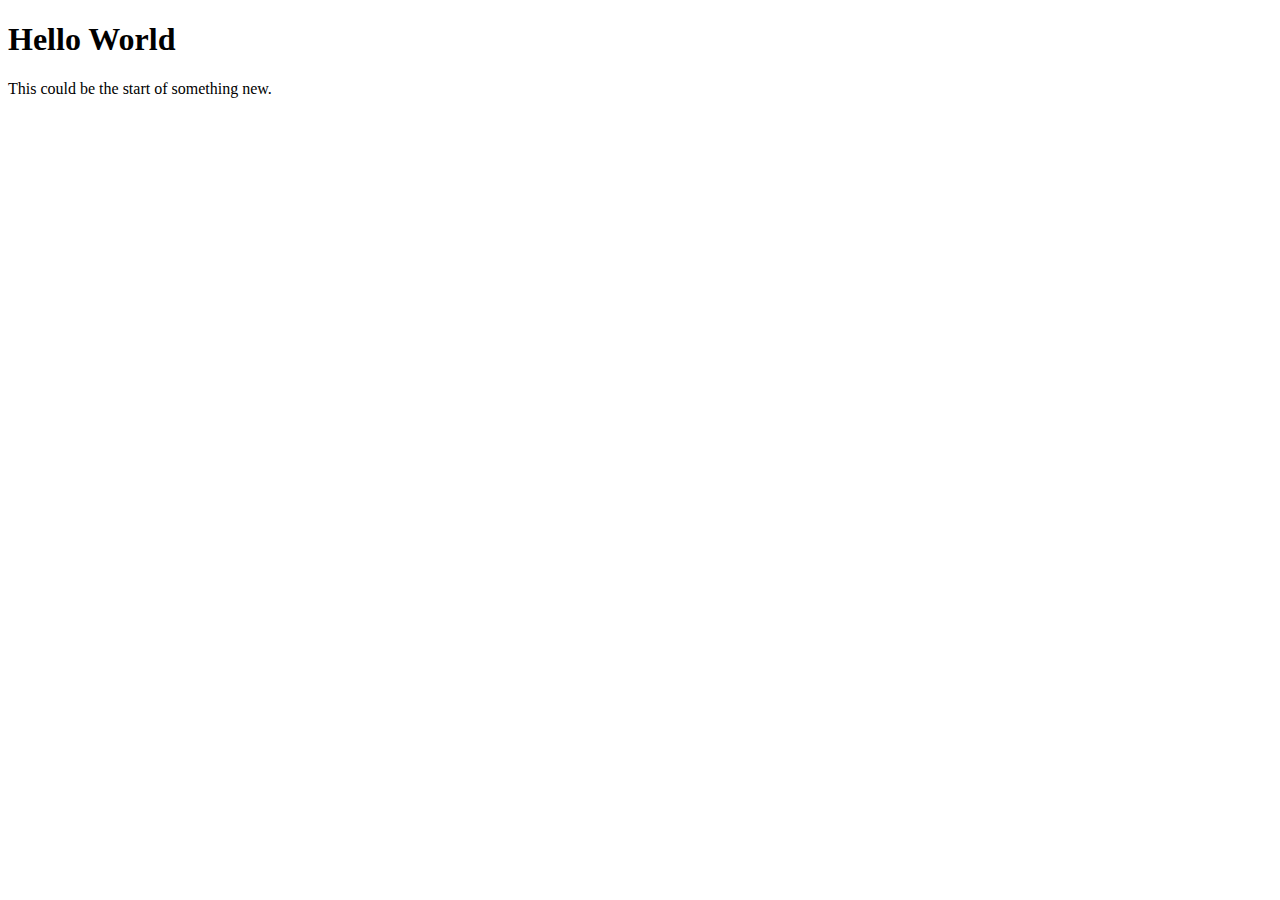
==== index.html @ 029fc099 "Added Titel" ====
<!doctype html>
<html>
    <head>
        <title>My PortFolio</title>
    </head>
    <body>
        <h1>Hello World</h1>
        <p>This could be the start of something new.</p>
    </body>    
</html>
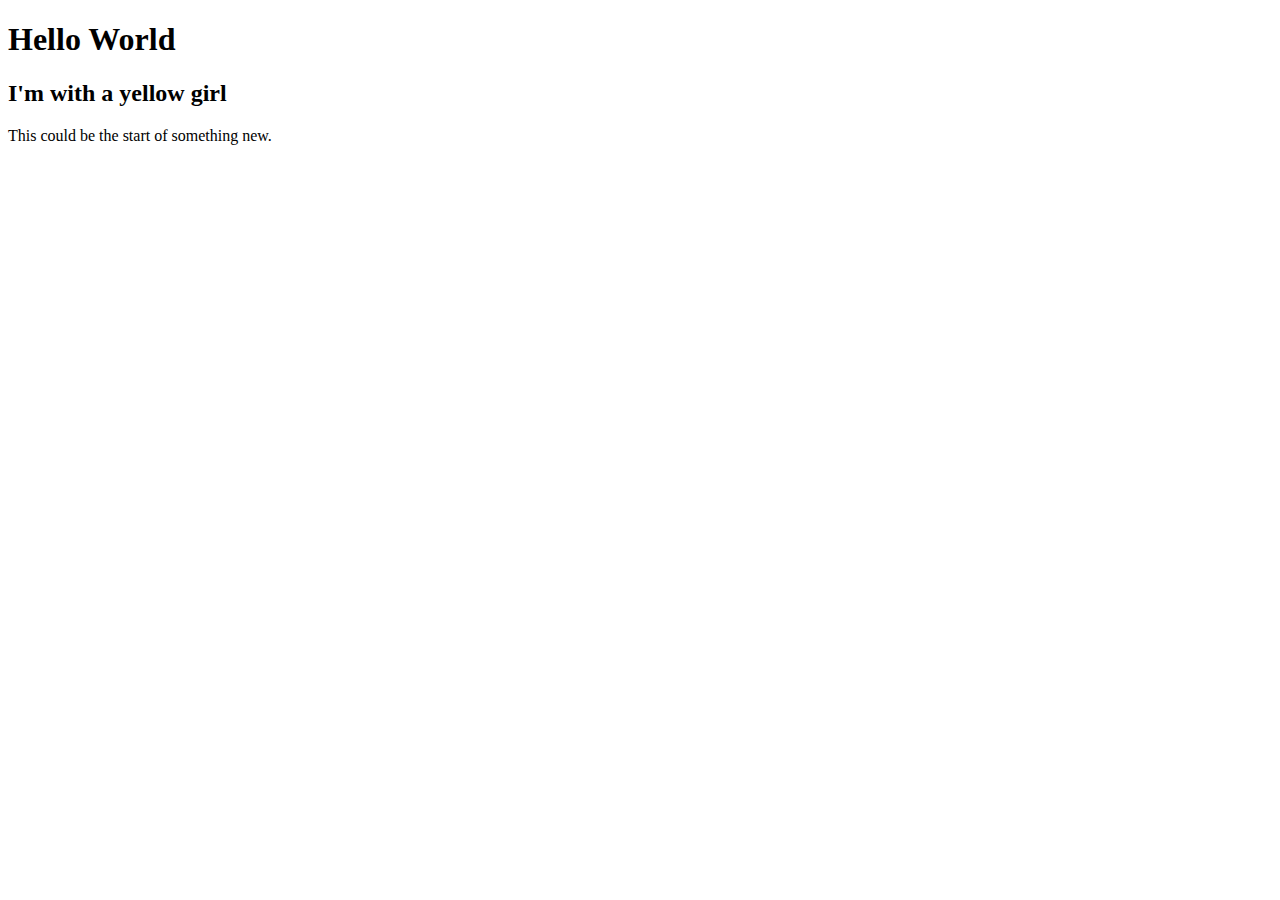
==== commit 148a8aea: "Testing repo in Linux environment" ====
--- a/index.html
+++ b/index.html
@@ -5,6 +5,7 @@
     </head>
     <body>
         <h1>Hello World</h1>
+	<h2>I'm with a yellow girl</h2>
         <p>This could be the start of something new.</p>
     </body>    
-</html>+</html>
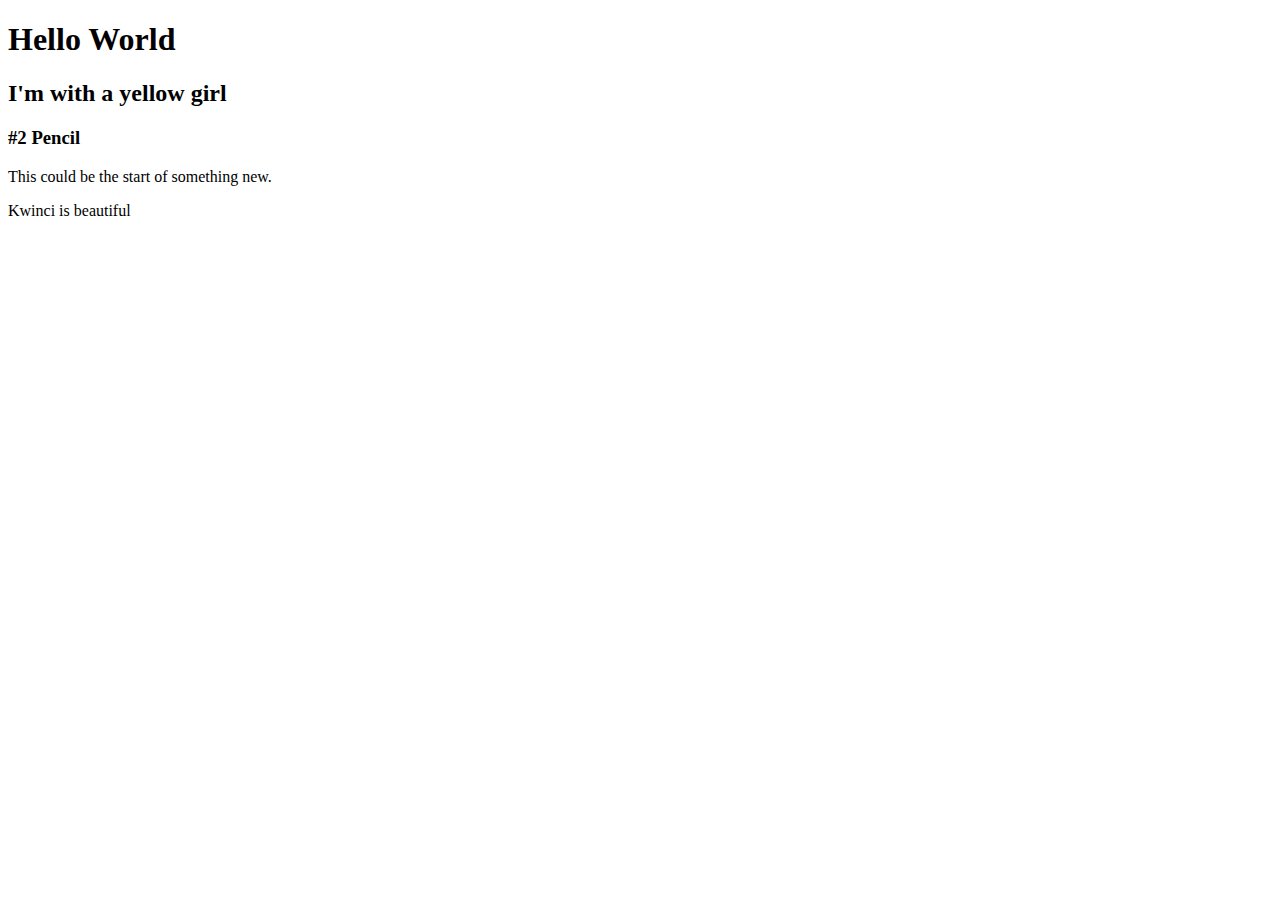
==== commit 9083ed1a: "For show" ====
--- a/index.html
+++ b/index.html
@@ -6,6 +6,8 @@
     <body>
         <h1>Hello World</h1>
 	<h2>I'm with a yellow girl</h2>
+	    <h3>#2 Pencil</h3>
         <p>This could be the start of something new.</p>
+	<p>Kwinci is beautiful</p>
     </body>    
 </html>
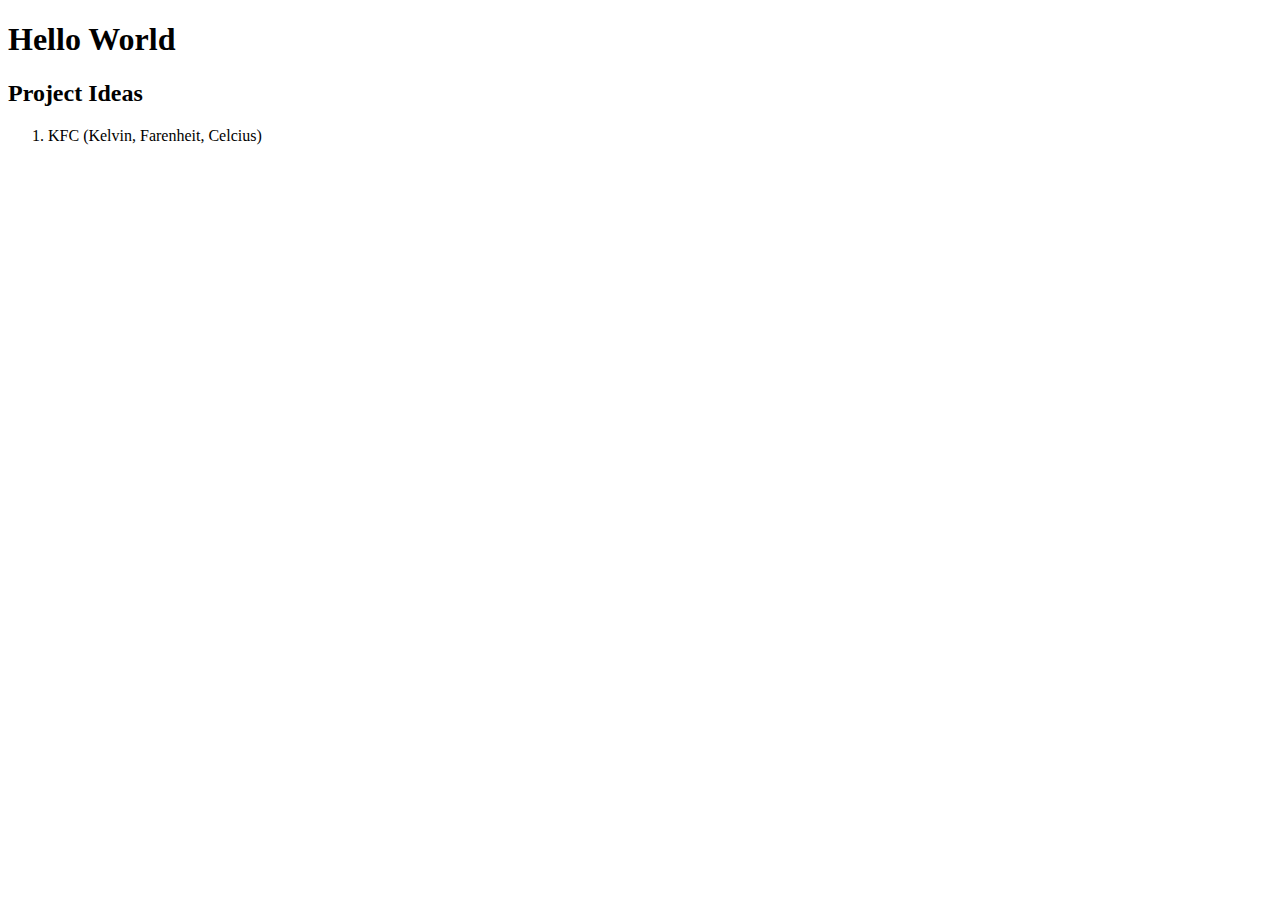
==== commit 8fc5c2df: "Merge branch 'master' of https://github.com/JGray-21/Portfolio IDK" ====
--- a/index.html
+++ b/index.html
@@ -5,9 +5,9 @@
     </head>
     <body>
         <h1>Hello World</h1>
-	<h2>I'm with a yellow girl</h2>
-	    <h3>#2 Pencil</h3>
-        <p>This could be the start of something new.</p>
-	<p>Kwinci is beautiful</p>
+        <h2>Project Ideas</h2>
+	    <ol>
+		    <li>KFC (Kelvin, Farenheit, Celcius)
+	    </ol>
     </body>    
 </html>
